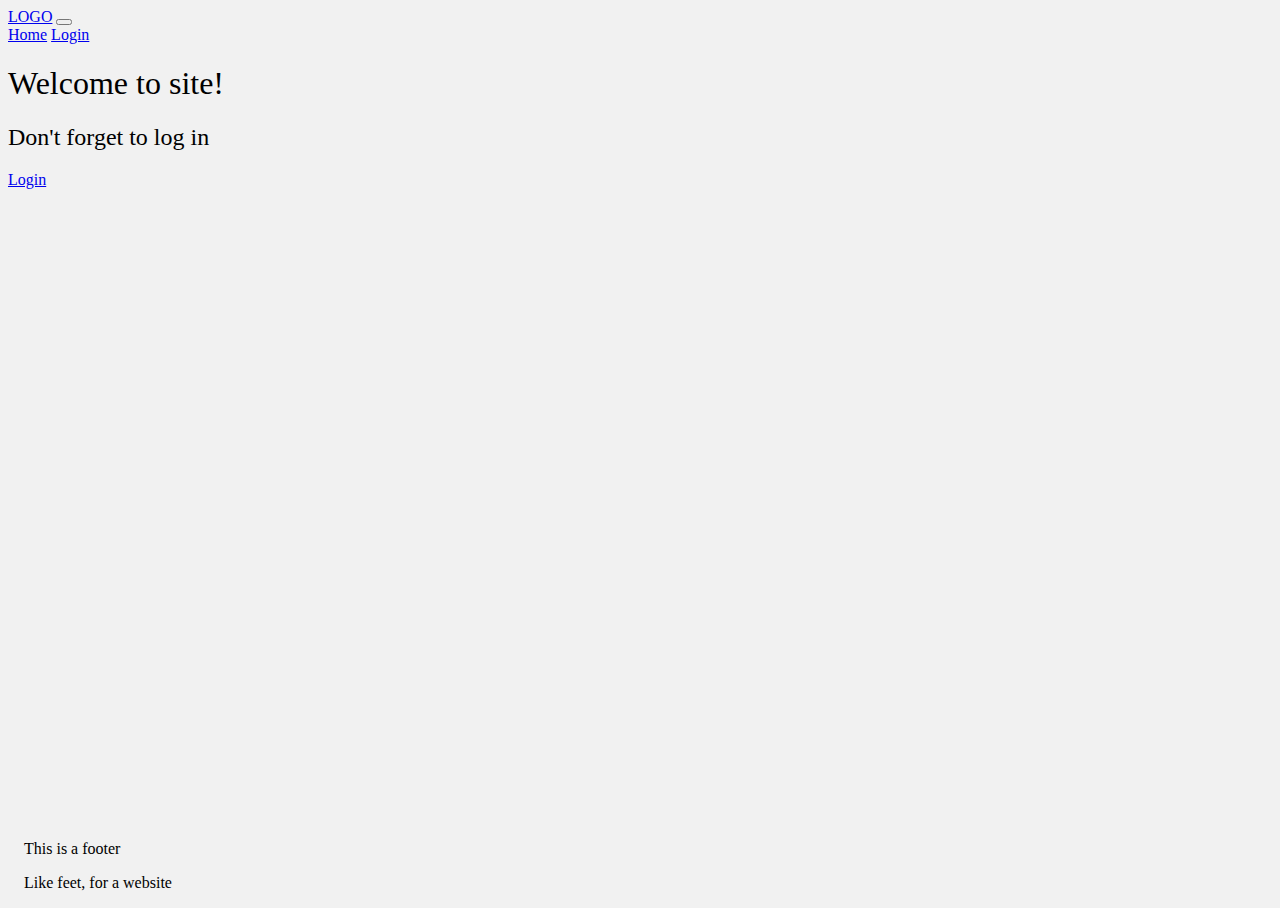
==== index.html @ b6e944b8 "initial commit + update 1" ====
<!DOCTYPE html>
<html lang="en">

<head>
    <meta charset="UTF-8">
    <meta http-equiv="X-UA-Compatible" content="IE=edge">
    <meta name="viewport" content="width=device-width, initial-scale=1.0">
    <title>JS2 MA3 | Mathias B. Herholdt</title>
    <link href="https://cdn.jsdelivr.net/npm/bootstrap@5.3.0-alpha3/dist/css/bootstrap.min.css" rel="stylesheet"
        integrity="sha384-KK94CHFLLe+nY2dmCWGMq91rCGa5gtU4mk92HdvYe+M/SXH301p5ILy+dN9+nJOZ" crossorigin="anonymous">
    <link href="css/style.css" rel="stylesheet">
</head>

<body>
    <div class="wrapper">
        <nav class="navbar navbar-expand-sm bg-dark-subtle">
            <div class="container">
                <a class="navbar-brand" href="index.html">LOGO</a>
                <button class="navbar-toggler border-0 shadow-none" type="button" data-bs-toggle="collapse"
                    data-bs-target="#navbarNav" aria-controls="navbarNav" aria-expanded="false"
                    aria-label="Toggle navigation">
                    <span class="navbar-toggler-icon"></span>
                </button>
                <div class="collapse navbar-collapse justify-content-end" id="navbarNav">
                    <div class="navbar-nav">
                        <a class="nav-link active" aria-current="page" href="/">Home</a>
                        <a class="nav-link" href="login.html">Login</a>
                    </div>
                </div>
            </div>
        </nav>
        <div class="container">
            <div class="container d-flex flex-column">
                <h1 class="mx-auto my-5 display-1">Welcome to site!</h1>
                <h2 class="mx-auto mb-3">Don't forget to log in</h2>
                <a href="login.html" class="btn btn-dark">Login</a>
            </div>
        </div>
    </div>
    <footer class="text-bg-dark">
        <div class="container d-flex justify-content-between">
            <p>This is a footer</p>
            <p>Like feet, for a website</p>
        </div>
    </footer>
    <script src="https://cdn.jsdelivr.net/npm/bootstrap@5.3.0-alpha3/dist/js/bootstrap.bundle.min.js"
        integrity="sha384-ENjdO4Dr2bkBIFxQpeoTz1HIcje39Wm4jDKdf19U8gI4ddQ3GYNS7NTKfAdVQSZe"
        crossorigin="anonymous"></script>
</body>

</html>
---- css/style.css ----
@import "partials/_typography.css";
@import "partials/_nav.css";
@import "partials/_form.css";
@import "partials/_layout.css";
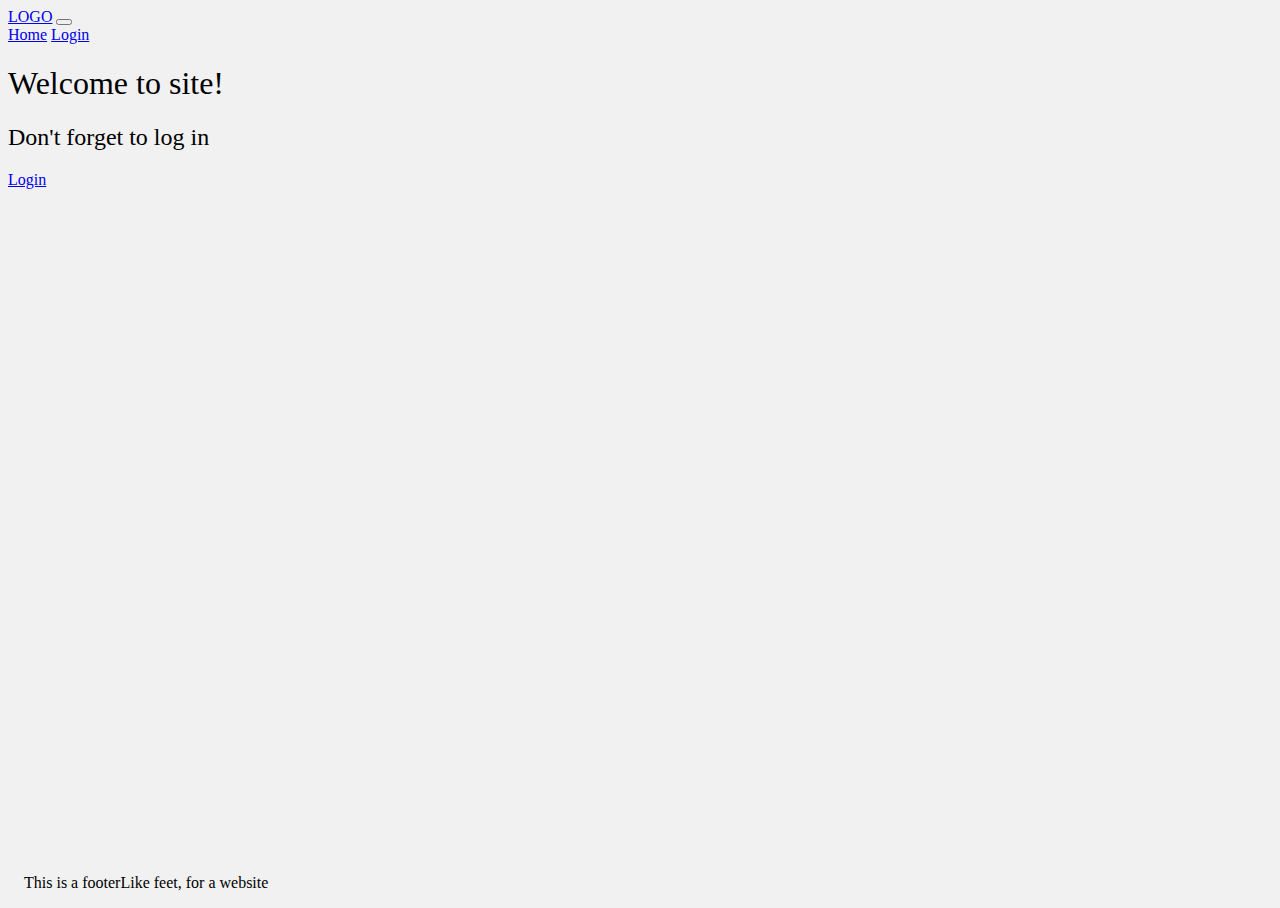
==== commit 7addcfd7: "Update 3 [27.04.23]" ====
--- a/index.html
+++ b/index.html
@@ -5,7 +5,7 @@
     <meta charset="UTF-8">
     <meta http-equiv="X-UA-Compatible" content="IE=edge">
     <meta name="viewport" content="width=device-width, initial-scale=1.0">
-    <title>JS2 MA3 | Mathias B. Herholdt</title>
+    <title>Website | Home</title>
     <link href="https://cdn.jsdelivr.net/npm/bootstrap@5.3.0-alpha3/dist/css/bootstrap.min.css" rel="stylesheet"
         integrity="sha384-KK94CHFLLe+nY2dmCWGMq91rCGa5gtU4mk92HdvYe+M/SXH301p5ILy+dN9+nJOZ" crossorigin="anonymous">
     <link href="css/style.css" rel="stylesheet">
@@ -22,19 +22,14 @@
                     <span class="navbar-toggler-icon"></span>
                 </button>
                 <div class="collapse navbar-collapse justify-content-end" id="navbarNav">
-                    <div class="navbar-nav">
-                        <a class="nav-link active" aria-current="page" href="/">Home</a>
-                        <a class="nav-link" href="login.html">Login</a>
-                    </div>
+                    <div class="navbar-nav"></div>
                 </div>
             </div>
         </nav>
-        <div class="container">
-            <div class="container d-flex flex-column">
-                <h1 class="mx-auto my-5 display-1">Welcome to site!</h1>
-                <h2 class="mx-auto mb-3">Don't forget to log in</h2>
-                <a href="login.html" class="btn btn-dark">Login</a>
-            </div>
+        <div class="container d-flex flex-column text-center index-container">
+            <h1 class="my-5 display-1">Welcome to site!</h1>
+            <h2 class="mb-3">Don't forget to log in</h2>
+            <a href="login.html" class="btn btn-dark">Login</a>
         </div>
     </div>
     <footer class="text-bg-dark">
@@ -46,6 +41,7 @@
     <script src="https://cdn.jsdelivr.net/npm/bootstrap@5.3.0-alpha3/dist/js/bootstrap.bundle.min.js"
         integrity="sha384-ENjdO4Dr2bkBIFxQpeoTz1HIcje39Wm4jDKdf19U8gI4ddQ3GYNS7NTKfAdVQSZe"
         crossorigin="anonymous"></script>
+    <script src="js/index.js" type="module"></script>
 </body>
 
 </html>